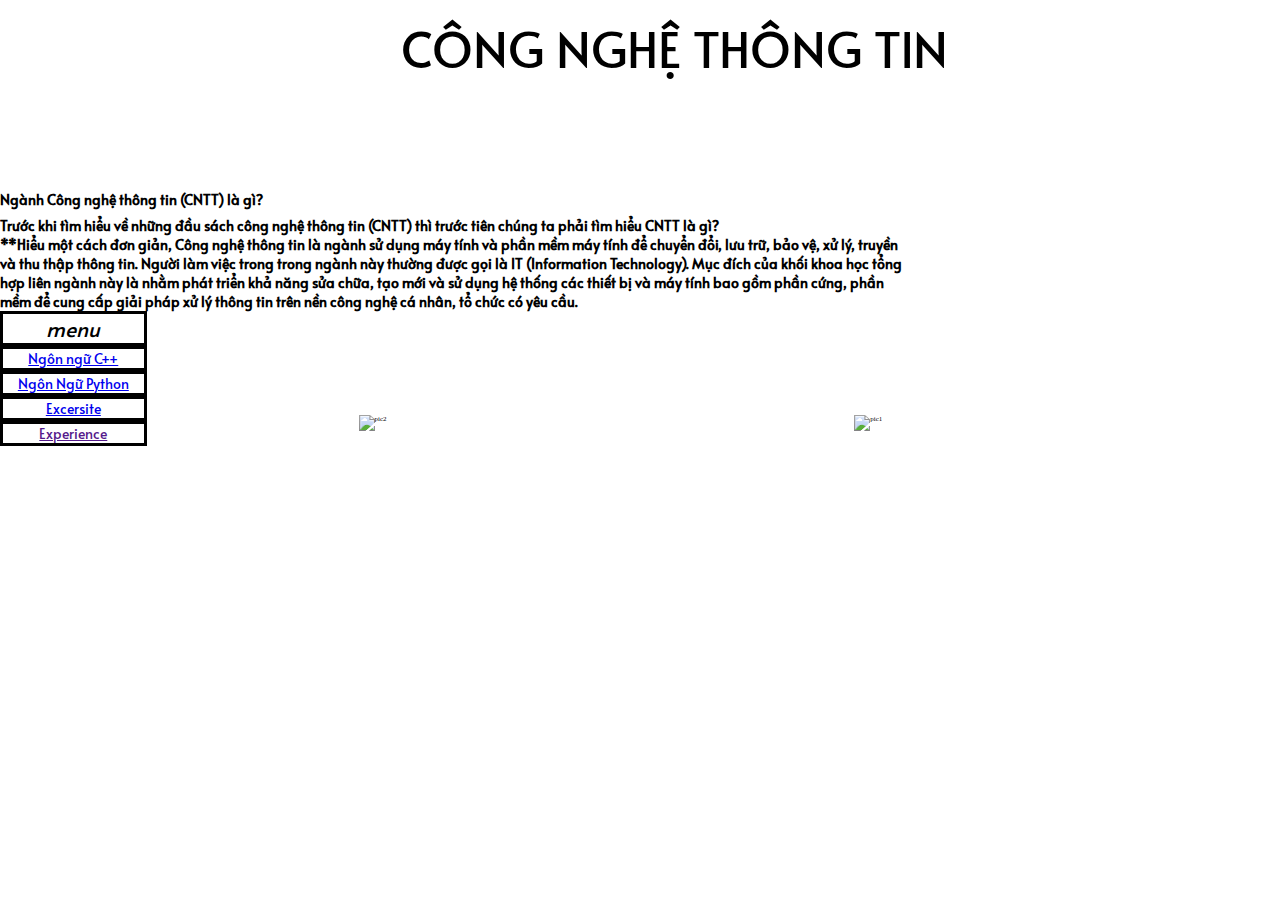
==== index.html @ efaa89fd "demo" ====
<!DOCTYPE html>
<html lang="en">
<head>
    <meta charset="UTF-8">
    <meta http-equiv="X-UA-Compatible" content="IE=edge">
    <meta name="viewport" content="width=device-width, initial-scale=1.0">
    <title>Information technology </title>
    <link rel="stylesheet" href="./reset.css">
    <link rel="stylesheet" href="./menu.css">
    <link href='https://css.gg/arrow-long-down.css' rel='stylesheet'>
    <link href="https://fonts.googleapis.com/css2?family=Alata&family=Bungee+Spice&family=Dancing+Script&display=swap" rel="stylesheet">
</head>
<body> 
    <div class="Title">
        <span >CÔNG NGHỆ THÔNG TIN</span>
    </div>
    <div class="hinhnen">
    </div>
    <div class="introduction">
        <h1 id="question">
        Ngành Công nghệ thông tin (CNTT) là gì?
        </h1>
        <h1>
        Trước khi tìm hiểu về những đầu sách công nghệ thông tin (CNTT) thì trước tiên chúng ta phải tìm hiểu CNTT là gì?
        </h1>
        <h1>
        **Hiểu một cách đơn giản, Công nghệ thông tin là ngành  sử dụng máy tính và phần mềm máy tính để chuyển  đổi, lưu trữ, bảo vệ, xử lý, truyền và thu thập thông tin. Người làm việc trong trong ngành này thường được gọi là IT (Information Technology).  Mục đích của khối khoa học tổng hợp liên ngành này là nhằm phát triển khả năng sửa chữa, tạo mới và sử dụng hệ thống các thiết bị và máy tính bao gồm phần cứng, phần mềm để cung cấp giải pháp xử lý thông tin trên nền công nghệ cá nhân, tổ chức có yêu cầu.
        </h1>
    
    <div class="menu ">
        <i>menu</i>
         </div>
    <div class="dropdown">
        <a href="./c++.html">Ngôn ngữ C++</a>
    </div>
    <div class="dropdown">
        <a href="./python.html">Ngôn Ngữ Python</a>
    </div>
    <div class="dropdown">
        <a href="./baitappython.html">Excersite</a>
    </div>
    <div class="dropdown">
        <a href="">Experience</a>
  
    </div>
    </div>
    <div class="pic1">
    <img src="https://sruraipur.ac.in/wp-content/uploads/2021/11/M.Tech_.-in-Information-Technology-IT-1-500x300.jpg" alt="pic1">  
    </div> 
    <div class="pic2">
        <img src="https://thaison.edu.vn/datafiles/setone/1555065928_en.png" alt="pic2">  
        </div> 

        
    </body>
    </html>
---- menu.css ----
html{
    font-size: 43.94%;
    }
    body{
        margin: 0 0 0 0;
        width: 180rem;
        height: 100rem;
    }
    .Title{
        font-size: 7rem;
        text-align: center;
        font-family: 'alata';
        margin-bottom: 2rem;
        margin-top: 2rem;
        width: 192rem;
        height: 10rem;  
    }
    .hinhnen{
        background-image: url(https://wallpaperaccess.com/full/945984.jpg);
        width: 193rem;
        height: 10rem;
    }
    .introduction{
        margin-top: 3rem;
        width: 130rem;
        height: 3rem;
        font-family: 'alata';
    }
    h1{
        margin-top: 0rem;
        margin-bottom: 0rem;
    }
    #question{
        margin-bottom: 1rem;
    }
    .menu{
        font-size: 3rem;
        border: 3px;
        width: 20rem;
        
        border-style: solid;
        text-align: center;
    }
    
    .dropdown{
        font-size: 2rem;
        border: 3px;
        width: 20rem;
        border-style: solid;
        text-align: center;
    }
    .pic1{
    position: absolute;
    left: 121.5rem;
    top: 59rem;
    }
    .pic2{
    position: absolute;
    top:59rem;
    left: 51rem;
    }
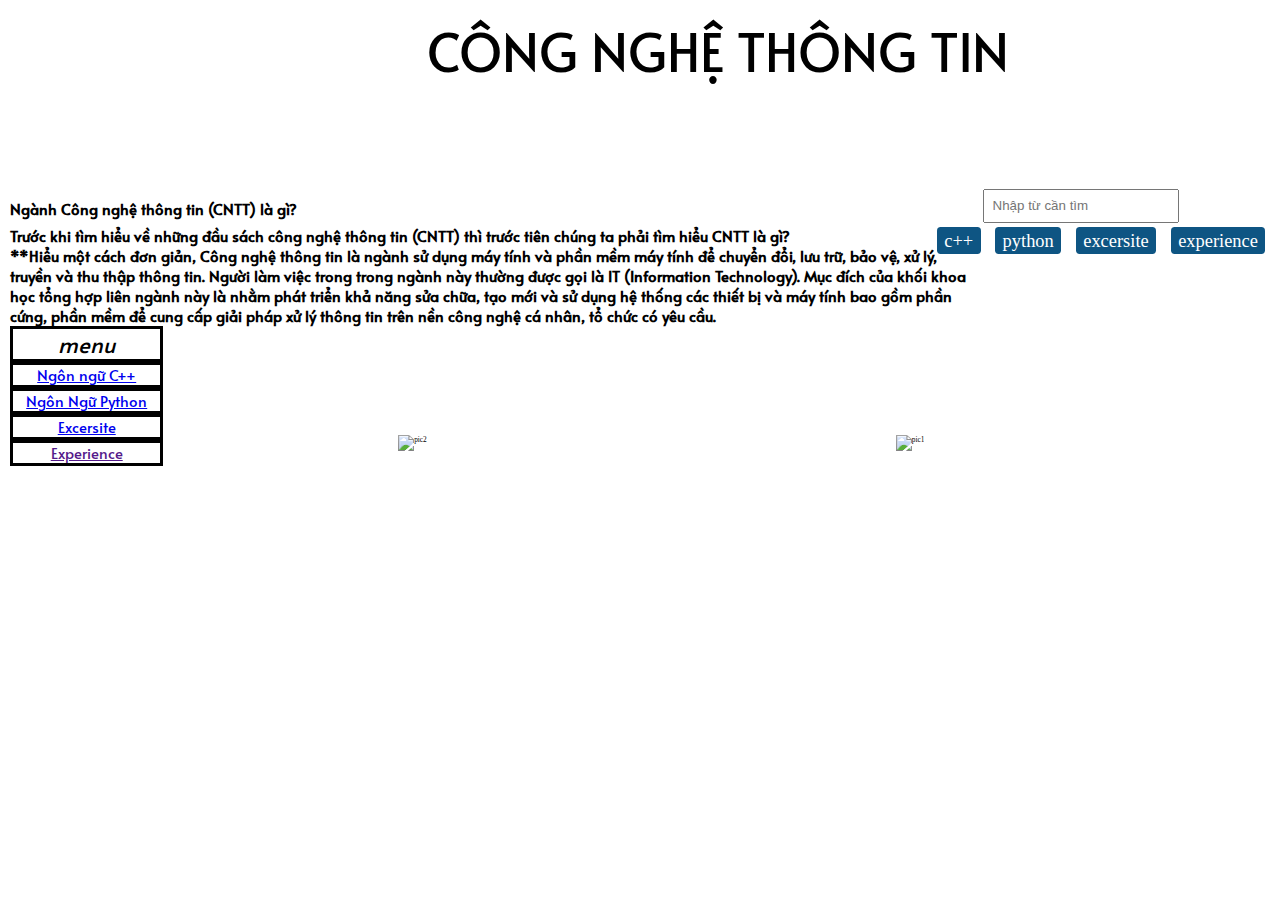
==== commit e34b414e: "update" ====
--- a/index.html
+++ b/index.html
@@ -5,10 +5,13 @@
     <meta http-equiv="X-UA-Compatible" content="IE=edge">
     <meta name="viewport" content="width=device-width, initial-scale=1.0">
     <title>Information technology </title>
+    <link rel = "icon" href="https://encrypted-tbn0.gstatic.com/images?q=tbn:ANd9GcR4jyIZKnCnSctH43DTboAeajoTwEeJPFbk_A&usqp=CAU"
+    type = "image/x-icon">
     <link rel="stylesheet" href="./reset.css">
     <link rel="stylesheet" href="./menu.css">
     <link href='https://css.gg/arrow-long-down.css' rel='stylesheet'>
     <link href="https://fonts.googleapis.com/css2?family=Alata&family=Bungee+Spice&family=Dancing+Script&display=swap" rel="stylesheet">
+    <link rel="stylesheet" href="./main.js">
 </head>
 <body> 
     <div class="Title">
@@ -50,7 +53,17 @@
     <div class="pic2">
         <img src="https://thaison.edu.vn/datafiles/setone/1555065928_en.png" alt="pic2">  
         </div> 
-
+    <div class="container">
+        <input type="text" id="menu__search" placeholder="Nhập từ cần tìm" onkeyup="searchfunc()">
+        <ul id="menu__list">
+            <li class="menu__item"><a href="./c++.html">c++</a></li>
+            <li class="menu__item"><a href="./python.html">python</a></li>
+            <li class="menu__item"><a href="./baitappython.html">excersite</a></li>
+            <li class="menu__item"><a href="#">experience</a></li>
+ 
+        </ul>
+    </div>
         
+    <script src='./main.js'></script>
     </body>
     </html>--- a/menu.css
+++ b/menu.css
@@ -1,8 +1,9 @@
 html{
-    font-size: 43.94%;
+    font-size: 46.08%;
+    background-image: url(https://ak.picdn.net/shutterstock/videos/1007856310/thumb/1.jpg?ip=x480&fbclid=IwAR1sG4RNWDCddfTw_YwxuwzZRxZcW6JBMp8IHao1hCqist7_khJPqkC34ps);
     }
     body{
-        margin: 0 0 0 0;
+        margin: 0 10px 0 10px;
         width: 180rem;
         height: 100rem;
     }
@@ -57,5 +58,30 @@
     .pic2{
     position: absolute;
     top:59rem;
-    left: 51rem;
+    left: 54rem;
+    }
+    .container{
+       position: absolute;
+        bottom: 88rem;
+        right: 1rem;
+        text-align: center
+    }
+    #menu__search{
+        padding: 1rem;
+    }
+    #menu__list{
+        margin-top: 1rem;
+        font-size:  0px;
+    }
+    .menu__item{
+      display: inline-block;
+    }
+    .menu__item a{
+        text-decoration: none;
+        color: white;
+        background-color: rgb(14, 85, 131 );
+        padding:  0.5rem 1rem;
+        border-radius: 0.5rem;
+        font-size: 2.5rem;
+        margin: 0 1rem;
     }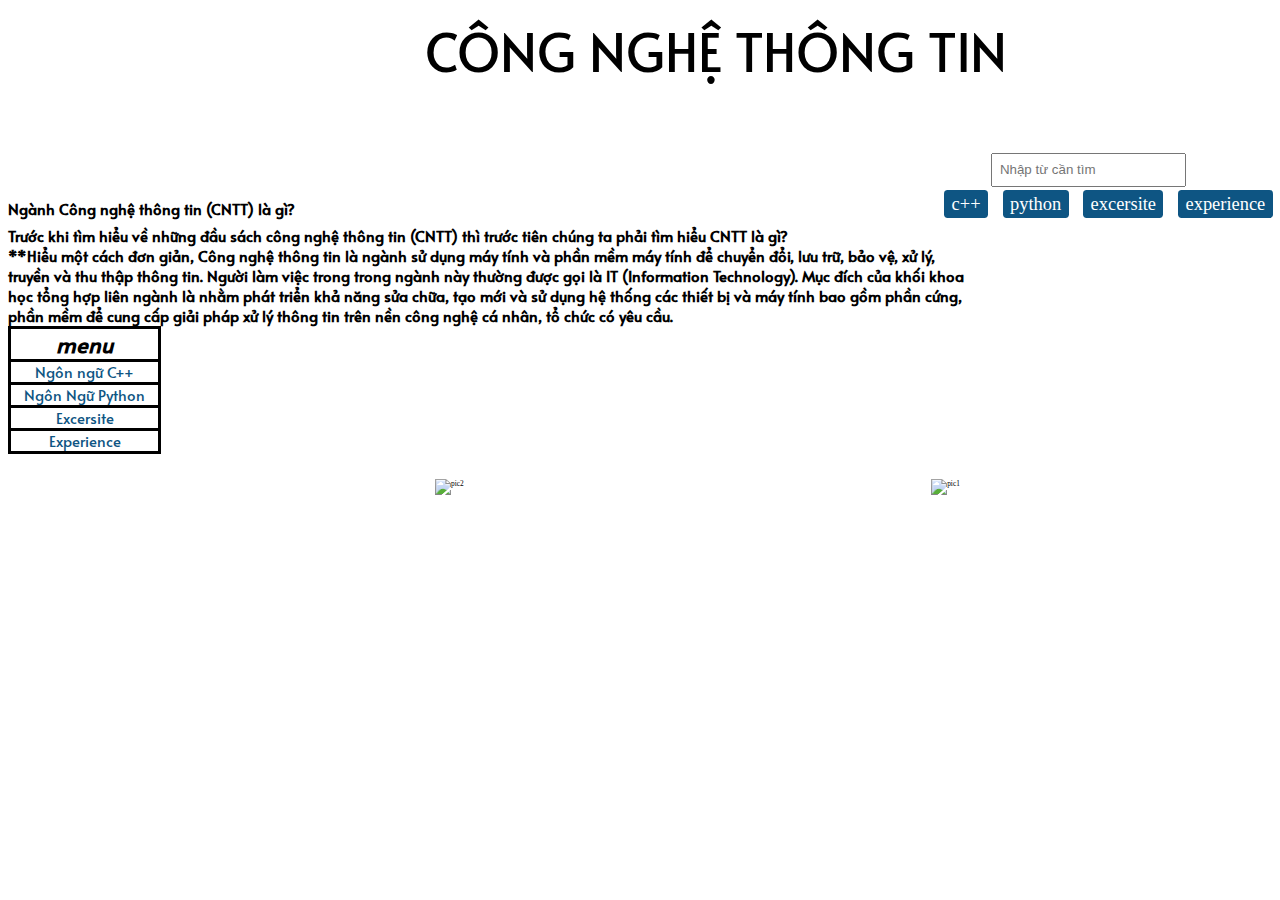
==== commit 21d9555c: "update" ====
--- a/index.html
+++ b/index.html
@@ -27,11 +27,11 @@
         Trước khi tìm hiểu về những đầu sách công nghệ thông tin (CNTT) thì trước tiên chúng ta phải tìm hiểu CNTT là gì?
         </h1>
         <h1>
-        **Hiểu một cách đơn giản, Công nghệ thông tin là ngành  sử dụng máy tính và phần mềm máy tính để chuyển  đổi, lưu trữ, bảo vệ, xử lý, truyền và thu thập thông tin. Người làm việc trong trong ngành này thường được gọi là IT (Information Technology).  Mục đích của khối khoa học tổng hợp liên ngành này là nhằm phát triển khả năng sửa chữa, tạo mới và sử dụng hệ thống các thiết bị và máy tính bao gồm phần cứng, phần mềm để cung cấp giải pháp xử lý thông tin trên nền công nghệ cá nhân, tổ chức có yêu cầu.
+        **Hiểu một cách đơn giản, Công nghệ thông tin là ngành  sử dụng máy tính và phần mềm máy tính để chuyển  đổi, lưu trữ, bảo vệ, xử lý, truyền và thu thập thông tin. Người làm việc trong trong ngành này thường được gọi là IT (Information Technology).  Mục đích của khối khoa học tổng hợp liên ngành là nhằm phát triển khả năng sửa chữa, tạo mới và sử dụng hệ thống các thiết bị và máy tính bao gồm phần cứng, phần mềm để cung cấp giải pháp xử lý thông tin trên nền công nghệ cá nhân, tổ chức có yêu cầu.
         </h1>
     
     <div class="menu ">
-        <i>menu</i>
+        <i> <b>menu</b></i>
          </div>
     <div class="dropdown">
         <a href="./c++.html">Ngôn ngữ C++</a>
@@ -43,7 +43,7 @@
         <a href="./baitappython.html">Excersite</a>
     </div>
     <div class="dropdown">
-        <a href="">Experience</a>
+        <a href="./experience.html">Experience</a>
   
     </div>
     </div>
--- a/menu.css
+++ b/menu.css
@@ -3,7 +3,6 @@
     background-image: url(https://ak.picdn.net/shutterstock/videos/1007856310/thumb/1.jpg?ip=x480&fbclid=IwAR1sG4RNWDCddfTw_YwxuwzZRxZcW6JBMp8IHao1hCqist7_khJPqkC34ps);
     }
     body{
-        margin: 0 10px 0 10px;
         width: 180rem;
         height: 100rem;
     }
@@ -46,24 +45,29 @@
     .dropdown{
         font-size: 2rem;
         border: 3px;
+        border-top: 0px;
         width: 20rem;
         border-style: solid;
         text-align: center;
     }
+    .dropdown a{
+        text-decoration: none;
+        color: rgb(14, 85, 131 );
+    }
     .pic1{
     position: absolute;
-    left: 121.5rem;
-    top: 59rem;
+    left: 126.3rem;
+    top: 65rem;
     }
     .pic2{
     position: absolute;
-    top:59rem;
-    left: 54rem;
+    top:65rem;
+    left: 59rem;
     }
     .container{
        position: absolute;
-        bottom: 88rem;
-        right: 1rem;
+        bottom: 92.9rem;
+        right: 0rem;
         text-align: center
     }
     #menu__search{
